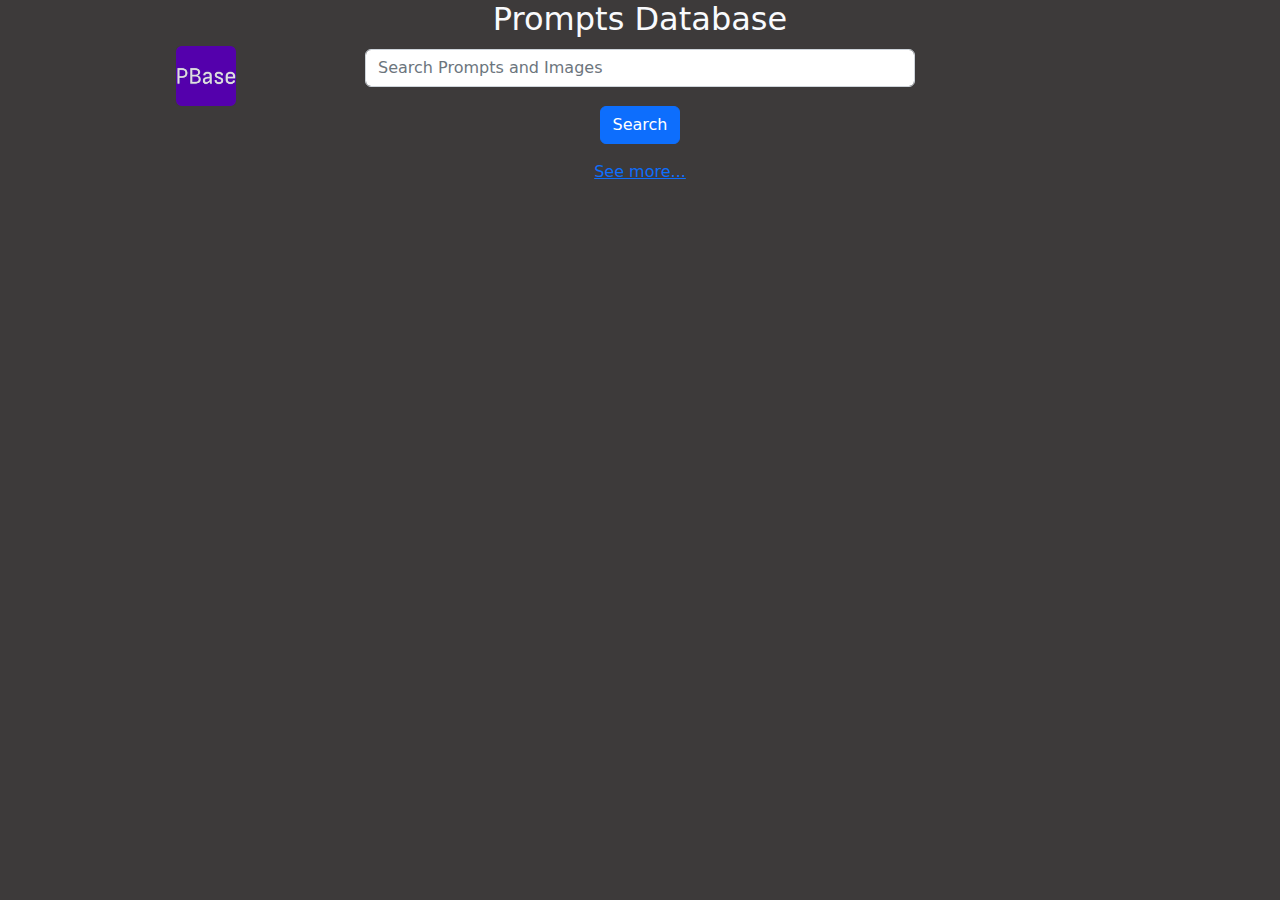
==== index.html @ 304da38a "add beian and index logo" ====
<!--
 * @Author: xing paradisehit@gmil.com
 * @Date: 2022-11-26 15:44:34
 * @LastEditors: xing paradisehit@gmail.com
 * @LastEditTime: 2023-02-17 22:31:57
 * @FilePath: /web/index.html
 * @Description:生成图片
-->
<!doctype html>
<html lang="en">

<head>
    <meta charset="utf-8">
    <meta name="viewport" content="width=device-width, initial-scale=1 user-scalable=no">
    <meta http-equiv="Access-Control-Allow-Origin" content="*" />
    <title>Prompts Database, An AI Database</title>
    <link href="bootstrap/css/bootstrap.min.css" rel="stylesheet">
    <link rel="stylesheet" href="https://cdn.jsdelivr.net/npm/bootstrap-icons@1.10.0/font/bootstrap-icons.css">
    <link href="css/sd.css" rel="stylesheet">
    <link rel="shortcut icon" href="./favicon.ico" type="image/x-icon">
</head>

<body>
    <div class="photo-gallery">
        <div class="container" id="main_container">
            <div id="user_nav" class="row justify-content-end">
                <div class="d-none col-md-1" id="login_div">
                    <a href="#">
                        <span id="login" class="text-center float-end mt-3">Login</span>
                    </a>
                </div>
                <div class="d-none col-md-1" id="register_div">
                    <a href="#">
                        <span id="register" class="text-center float-end mt-3">Register</span>
                    </a>
                </div>
                <div class="d-none dropdown" id="dropdown_home_div">
                    <button class="btn btn-secondary dropdown-toggle float-end mt-3" type="button"
                        id="dropdownMenuButton" data-bs-toggle="dropdown" aria-expanded="false">
                        Home
                    </button>
                    <ul class="dropdown-menu dropdown_dark" aria-labelledby="dropdownMenuButton">
                        <li><a class="dropdown-item modal_text" href="editor.html">Let's Create</a></li>
                        <li><a class="dropdown-item modal_text" id="user_div" href="home.html">
                                <span>My Creation</span></a></li>
                        <li><a class="dropdown-item modal_text" href="fav.html">My Favorites</a></li>
                        <li><a class="dropdown-item modal_text" id="logout" href="#">Logout</a></li>
                    </ul>
                </div>
            </div>
            <div class="intro">
                <div class="col-sm-6 col-center-block">
                    <h2 class="text-center">Prompts Database</h2>
                </div>
            </div>
            <div class="row g-3 align-items-center">

                <div class="col-md-1">
                </div>
                <div class="col-md-1" id="login_div">
                    <a href="/"><img src="images/android-chrome-108x108.png" alt="" width="60" height="60"></a>
                </div>
                <div class="col-md-6 col-center-block mb-3">
                    <input type="text" class="form-control " id="search_words" aria-describedby="Search"
                        placeholder="Search Prompts and Images">
                </div>
                <div class="col-md-2">
                </div>
            </div>
            <div class="row g-3 align-items-center">
                <div class="col-sm-6 col-center-block mb-3">
                    <input name="" id="search_btn" class="btn btn-primary col-center-block" type="button"
                        value="Search">
                </div>
            </div>

            <div id="queue_div">
            </div>
            <div id="row_div" class="row photos">
            </div>
            <div id="foot" class="row g-3 align-items-center">
                <div class="text-center">
                    <a href="#">
                        <span id="see_more" class="text-center mt-3">See more...</span>
                    </a>
                </div>
                <div id="beian" class="text-center">
                    <!-- <a href="http://beian.miit.gov.cn" target="_blank">浙ICP备2023001289号</a> -->
                </div>
            </div>

        </div>
        <!-- 模态框（Modal） -->
        <div class="modal fade" id="imageDetailModal" tabindex="-1" role="dialog"
            aria-labelledby="imageDetailModalLabel" aria-hidden="true">
            <div class="modal-dialog modal-xl">
                <div class="modal-content  modal_dark">
                    <div class="modal-header modal_text">
                        <h5 class="modal-title">Image details</h5>
                        <button type="button" class="btn-close btn-close-white" data-bs-dismiss="modal"
                            aria-label="Close">
                        </button>
                    </div>
                    <div class="container-fluid mb-3 mt-4">
                        <div class="row">
                            <div class="col-md-6">
                                <div class="row prompt_bg mb-3">
                                    <div id="modal-prompt">
                                    </div>
                                    <div class="row mt-3">
                                        <div class="modal_text col-sm-6">
                                            <div class="btn btn-secondary col-center-block" id="modal_copy">
                                                <span class="bi bi-clipboard2"></span>
                                                copy prompt
                                            </div>
                                        </div>
                                        <div class="modal_text col-sm-6">
                                            <div class="btn btn-secondary  col-center-block" id="modal_favorite">
                                                <span class="bi bi-heart" id="span_fav"></span>
                                                favorite
                                            </div>
                                        </div>
                                        <div class="modal_text col-sm-12 mt-3">
                                            <div class="btn btn-secondary  col-center-block  d-none" id="modal_ban">
                                                <span class="bi bi-eye" id="span_ban"></span>
                                                ban it
                                            </div>
                                        </div>
                                    </div>

                                </div>
                                <div class="row ml-3">
                                    <div class="col">
                                        <div class="btn btn-secondary col-sm-12" id="modal-editor"><span
                                                class="bi bi-pencil-square"></span>Open in editor</div>
                                    </div>
                                </div>
                                <div class="row" id="modal-parameters">
                                </div>
                            </div>

                            <div class="col-md-6">
                                <div class="row modal_img">
                                    <div class="modal-image">
                                        modal-image
                                    </div>

                                </div>
                            </div>
                        </div>
                        <div class="row modal_text">
                            <div class="btn btn-secondary col-sm-2 col-xs-2 mx-auto col-center-block" id="modal-close">
                                <span class="bi bi-x-circle"></span>
                                Close
                            </div>
                        </div>
                        <!-- </div>
                        <div class="row">
                            <div class="modal-footer">
                            </div>
                        </div> -->
                    </div><!-- /.modal-content -->
                </div><!-- /.modal -->
            </div>
        </div>
        <!-- 注册模态框（Modal） -->
        <div class="modal fade" id="registerModal" tabindex="-1" role="dialog" aria-labelledby="registerModalLabel"
            aria-hidden="true">
            <div class="modal-dialog modal-md">
                <div class="modal-content modal_dark">
                    <div class="container-fluid">
                        <form id="registerForm" class="form-signin" action="#">
                            <img class="mb-4 col-center-block" src="images/android-chrome-108x108.png" alt="" width="72"
                                height="72">
                            <h1 class="h3 mb-3 text-center font-weight-normal">register</h1>
                            <input name="username" id="register_username" class="form-control mb-3"
                                placeholder="username" required autofocus>
                            <input name="password" type="password" id="register_password" class="form-control mb-3"
                                placeholder="password" required>
                            <div class="row text-center">
                                <span id="register_error" class="text-danger text-center d-none"></span>
                            </div>
                            <button id="register_btn" class="btn btn-primary col-center-block"
                                type="button">Register</button>
                        </form>
                    </div>
                </div><!-- /.modal-content -->
            </div><!-- /.modal -->
        </div>
        <!-- 登录模态框（Modal） -->
        <div class="modal fade" id="loginModal" tabindex="-1" role="dialog" aria-labelledby="loginModalLabel"
            aria-hidden="true">
            <div class="modal-dialog modal-md">
                <div class="modal-content modal_dark">
                    <div class="container-fluid">
                        <form id="loginForm" class="form-signin" action="#">
                            <img class="mb-4 col-center-block" src="images/android-chrome-108x108.png" alt="" width="72"
                                height="72">
                            <h1 class="h3 mb-3 text-center font-weight-normal">login</h1>
                            <input name="username" id="login_username" class="form-control mb-3" placeholder="username"
                                required autofocus>
                            <input name="password" type="password" id="login_password" class="form-control mb-3"
                                placeholder="password" required>
                            <div class="row text-center">
                                <span id="user_passwd_error" class="text-danger text-center d-none mb-3"></span>
                            </div>
                            <button id="login_btn" class="btn btn-primary col-center-block" type="button">Login</button>
                        </form>
                    </div>
                </div><!-- /.modal-content -->
            </div><!-- /.modal -->
        </div>
    </div>
</body>

<script src="jquery/jquery-3.6.1.min.js"></script>
<script src="bootstrap/js/bootstrap.bundle.min.js"></script>
<script type="text/javascript" src="js/md5.min.js"></script>
<script type="text/javascript" src="js/sd.min.js"></script>
<script type="text/javascript">
    var is_my = false
    $(document).ready(InitLoadPage)
    $(window).scroll(LimitScrollPage)
</script>

</html>
---- css/sd.css ----
:root[data-theme="dark"] {
    --bg: #3d3a3a;
    --textColor: #f9fafd;
    --borderColor: #2c2c3a;
    --primary: #14252d;
    --pbg: #5c5959;
}

body {
    background-color: var(--bg);
    color: var(--textColor);
}

.modal_dark {
    background-color: var(--bg);
    color: var(--textColor);
}

.dropdown_dark {
    background-color: #938e8e;
    color: var(--textColor);
}

.prompt_bg {
    background-color: var(--pbg);
    color: var(--textColor);
    margin-left: auto;
    margin-right: auto;
    border-radius: 5px
}

.modal_text {
    color: var(--textColor);
}

.col-center-block {
    float: none;
    display: block;
    margin-left: auto;
    margin-right: auto;

}

.modal-div-block-title {
    float: none;
    display: block;
    margin-left: 1px;
    color: #898989;
}

.modal-div-block-text {
    float: none;
    display: block;
    margin-left: 1px;
    color: var(--textColor);
}

.img-thumbnail {
    cursor: zoom-in;
}

@media (min-width: 576px) {
    .img-thumbnail:hover {
        transform: scale(1.2);
    }
}

.modal_img {
    display: inline-block;
    width: auto;
    max-height: 512px;
    border-radius: 6px;
    text-align: center;
    vertical-align: middle;
}

.modal-header {
    display: flex;
    flex-shrink: 0;
    align-items: center;
    justify-content: space-between;
    padding: var(--bs-modal-header-padding);
    border-bottom: var(--bs-modal-header-border-width) solid #55585b;
    border-top-left-radius: var(--bs-modal-inner-border-radius);
    border-top-right-radius: var(--bs-modal-inner-border-radius);
}
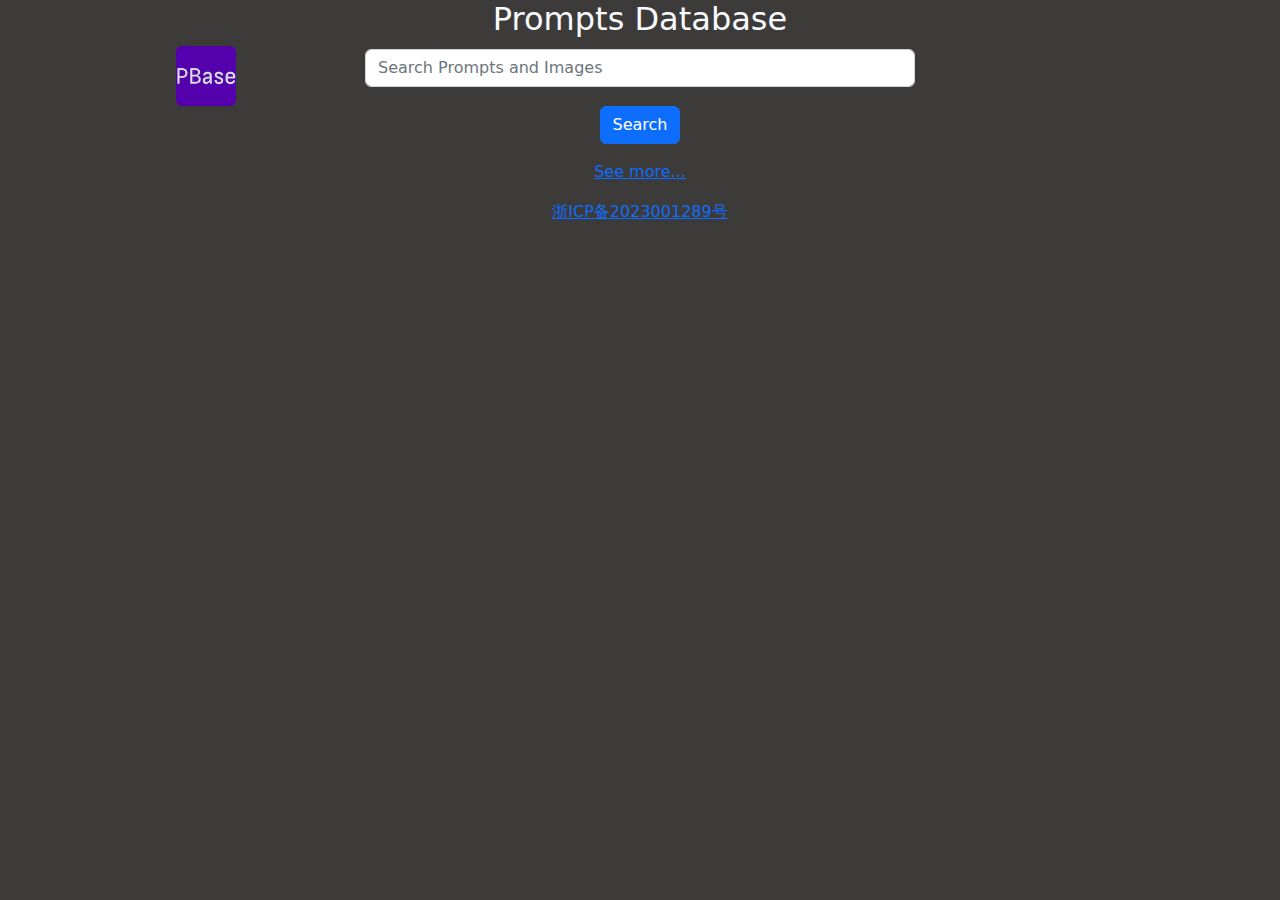
==== commit 3d3bf613: "remove see more in home and fav and add user login check in server" ====
--- a/index.html
+++ b/index.html
@@ -2,7 +2,7 @@
  * @Author: xing paradisehit@gmil.com
  * @Date: 2022-11-26 15:44:34
  * @LastEditors: xing paradisehit@gmail.com
- * @LastEditTime: 2023-02-17 22:31:57
+ * @LastEditTime: 2023-02-17 22:43:16
  * @FilePath: /web/index.html
  * @Description:生成图片
 -->
@@ -85,7 +85,7 @@
                     </a>
                 </div>
                 <div id="beian" class="text-center">
-                    <!-- <a href="http://beian.miit.gov.cn" target="_blank">浙ICP备2023001289号</a> -->
+                    <a href="http://beian.miit.gov.cn" target="_blank">浙ICP备2023001289号</a>
                 </div>
             </div>
 
@@ -220,7 +220,7 @@
 <script type="text/javascript">
     var is_my = false
     $(document).ready(InitLoadPage)
-    $(window).scroll(LimitScrollPage)
+    $(window).scroll(ScrollPage)
 </script>
 
 </html>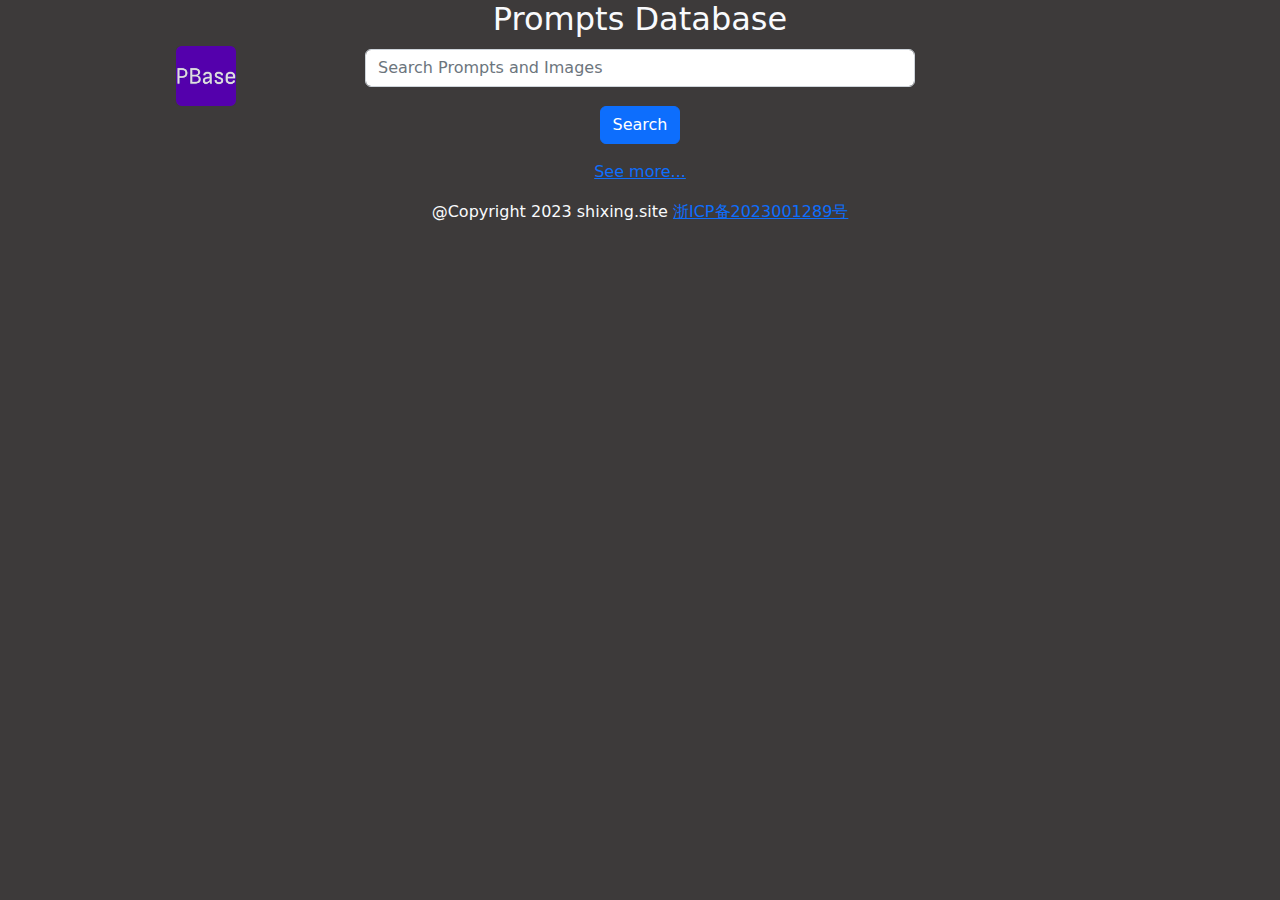
==== commit 6a2ab0f8: "add Copyright" ====
--- a/index.html
+++ b/index.html
@@ -2,7 +2,7 @@
  * @Author: xing paradisehit@gmil.com
  * @Date: 2022-11-26 15:44:34
  * @LastEditors: xing paradisehit@gmail.com
- * @LastEditTime: 2023-02-17 22:43:16
+ * @LastEditTime: 2023-02-17 22:58:20
  * @FilePath: /web/index.html
  * @Description:生成图片
 -->
@@ -85,7 +85,7 @@
                     </a>
                 </div>
                 <div id="beian" class="text-center">
-                    <a href="http://beian.miit.gov.cn" target="_blank">浙ICP备2023001289号</a>
+                    @Copyright 2023 shixing.site <a href="http://beian.miit.gov.cn" target="_blank">浙ICP备2023001289号</a>
                 </div>
             </div>
 
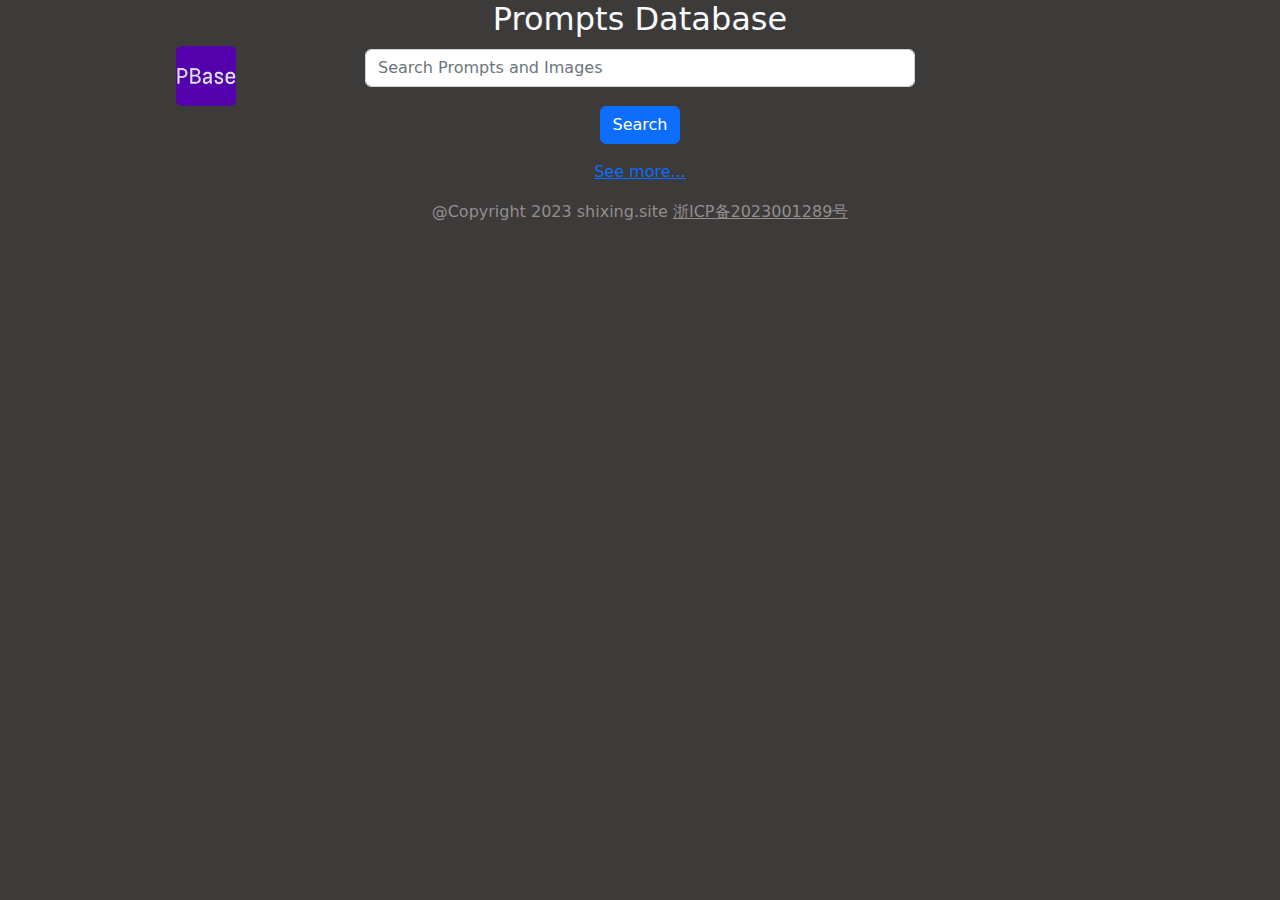
==== commit 16df2280: "beian font color" ====
--- a/index.html
+++ b/index.html
@@ -2,7 +2,7 @@
  * @Author: xing paradisehit@gmil.com
  * @Date: 2022-11-26 15:44:34
  * @LastEditors: xing paradisehit@gmail.com
- * @LastEditTime: 2023-02-17 22:58:20
+ * @LastEditTime: 2023-02-18 09:41:22
  * @FilePath: /web/index.html
  * @Description:生成图片
 -->
@@ -85,7 +85,8 @@
                     </a>
                 </div>
                 <div id="beian" class="text-center">
-                    @Copyright 2023 shixing.site <a href="http://beian.miit.gov.cn" target="_blank">浙ICP备2023001289号</a>
+                    <span class="foot_text">@Copyright 2023 shixing.site </span><a class="foot_text"
+                        href="http://beian.miit.gov.cn" target="_blank">浙ICP备2023001289号</a>
                 </div>
             </div>
 
--- a/css/sd.css
+++ b/css/sd.css
@@ -31,6 +31,10 @@
 
 .modal_text {
     color: var(--textColor);
+}
+
+.foot_text {
+    color: #938e8e;
 }
 
 .col-center-block {
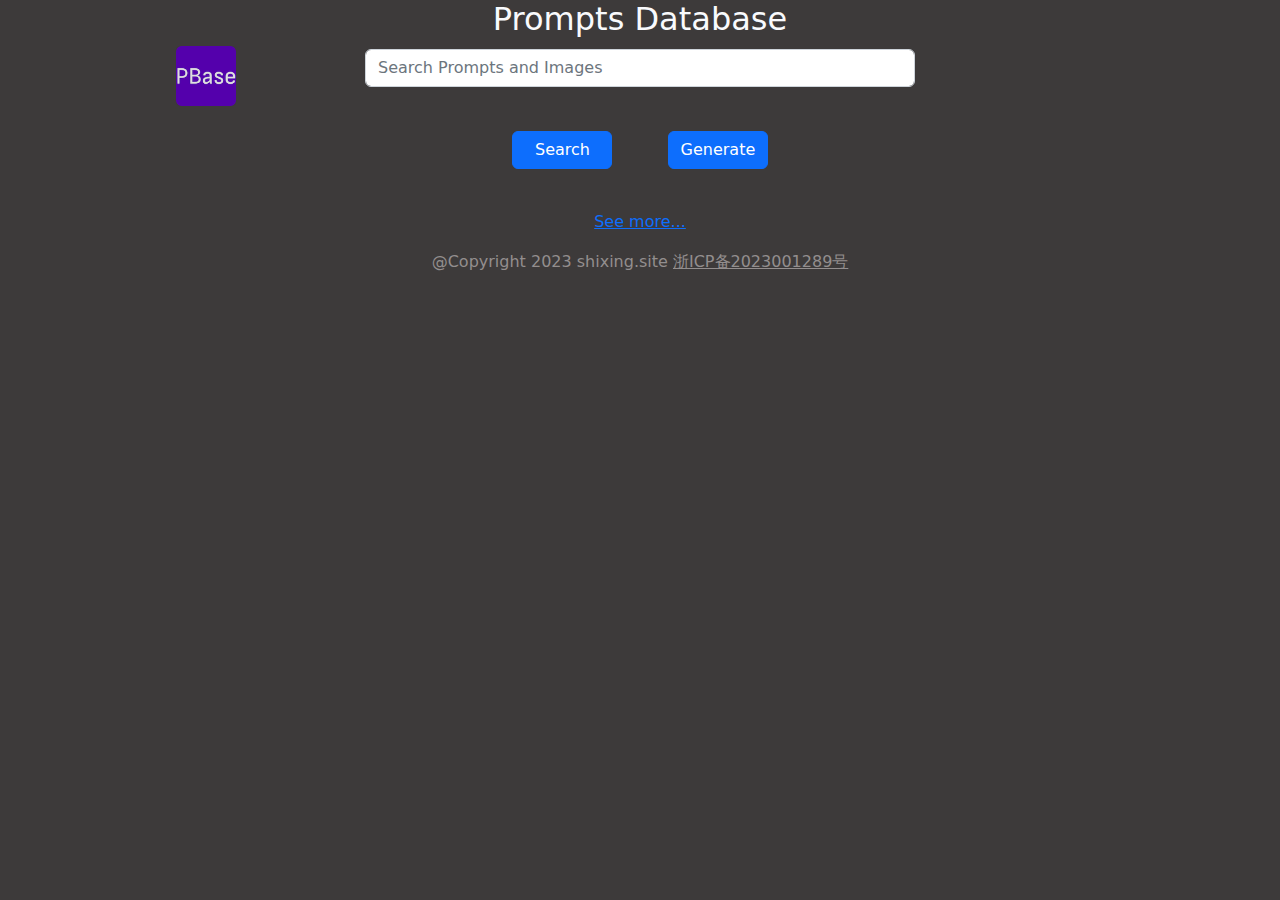
==== commit c87f8b0e: "update generate btn" ====
--- a/index.html
+++ b/index.html
@@ -2,7 +2,7 @@
  * @Author: xing paradisehit@gmil.com
  * @Date: 2022-11-26 15:44:34
  * @LastEditors: xing paradisehit@gmail.com
- * @LastEditTime: 2023-02-18 09:41:22
+ * @LastEditTime: 2023-02-27 22:59:42
  * @FilePath: /web/index.html
  * @Description:生成图片
 -->
@@ -68,9 +68,12 @@
                 </div>
             </div>
             <div class="row g-3 align-items-center">
-                <div class="col-sm-6 col-center-block mb-3">
-                    <input name="" id="search_btn" class="btn btn-primary col-center-block" type="button"
-                        value="Search">
+                <div class="col-sm-6 col-center-block mb-3" style="text-align:center">
+                    <input name="" id="search_btn" class="btn btn-primary" style="width: 100px; margin: 25px;"
+                        type="button" value="Search">
+
+                    <input name="" id="gen_btn" class="btn btn-primary" style="width: 100px; margin: 25px;"
+                        type="button" value="Generate">
                 </div>
             </div>
 
@@ -103,7 +106,7 @@
                         </button>
                     </div>
                     <div class="container-fluid mb-3 mt-4">
-                        <div class="row">
+                        <div class="row flex">
                             <div class="col-md-6">
                                 <div class="row prompt_bg mb-3">
                                     <div id="modal-prompt">
@@ -149,12 +152,12 @@
                                 </div>
                             </div>
                         </div>
-                        <div class="row modal_text">
+                        <!-- <div class="row modal_text">
                             <div class="btn btn-secondary col-sm-2 col-xs-2 mx-auto col-center-block" id="modal-close">
                                 <span class="bi bi-x-circle"></span>
                                 Close
                             </div>
-                        </div>
+                        </div> -->
                         <!-- </div>
                         <div class="row">
                             <div class="modal-footer">
@@ -209,7 +212,7 @@
                         </form>
                     </div>
                 </div><!-- /.modal-content -->
-            </div><!-- /.modal -->
+            </div>
         </div>
     </div>
 </body>
--- a/css/sd.css
+++ b/css/sd.css
@@ -72,10 +72,25 @@
 .modal_img {
     display: inline-block;
     width: auto;
-    max-height: 512px;
+    max-height: 360px;
     border-radius: 6px;
     text-align: center;
     vertical-align: middle;
+}
+
+.small_modal_img {
+    display: inline-block;
+    max-width: 50px;
+    max-height: auto;
+    border-radius: 6px;
+    text-align: center;
+    vertical-align: middle;
+    cursor: pointer;
+    margin: 2px
+}
+
+.small_modal_img_dark {
+    opacity: 0.4;
 }
 
 .modal-header {
@@ -87,4 +102,32 @@
     border-bottom: var(--bs-modal-header-border-width) solid #55585b;
     border-top-left-radius: var(--bs-modal-inner-border-radius);
     border-top-right-radius: var(--bs-modal-inner-border-radius);
+}
+
+.fav-button {
+    position: absolute;
+    z-index: 2;
+    cursor: pointer;
+    padding-top: 4px;
+    padding-right: 4px;
+    text-align: right;
+    width: 12.5%;
+    font-size: large;
+    /* color: whitesmoke;
+    font-size: medium;
+    color: whitesmoke;
+    font-size: medium;
+    text-align: left;*/
+}
+
+.fav-button :hover {
+    color: red;
+}
+
+.fav {
+    color: red;
+}
+
+.fav-button.fav :hover {
+    color: white;
 }